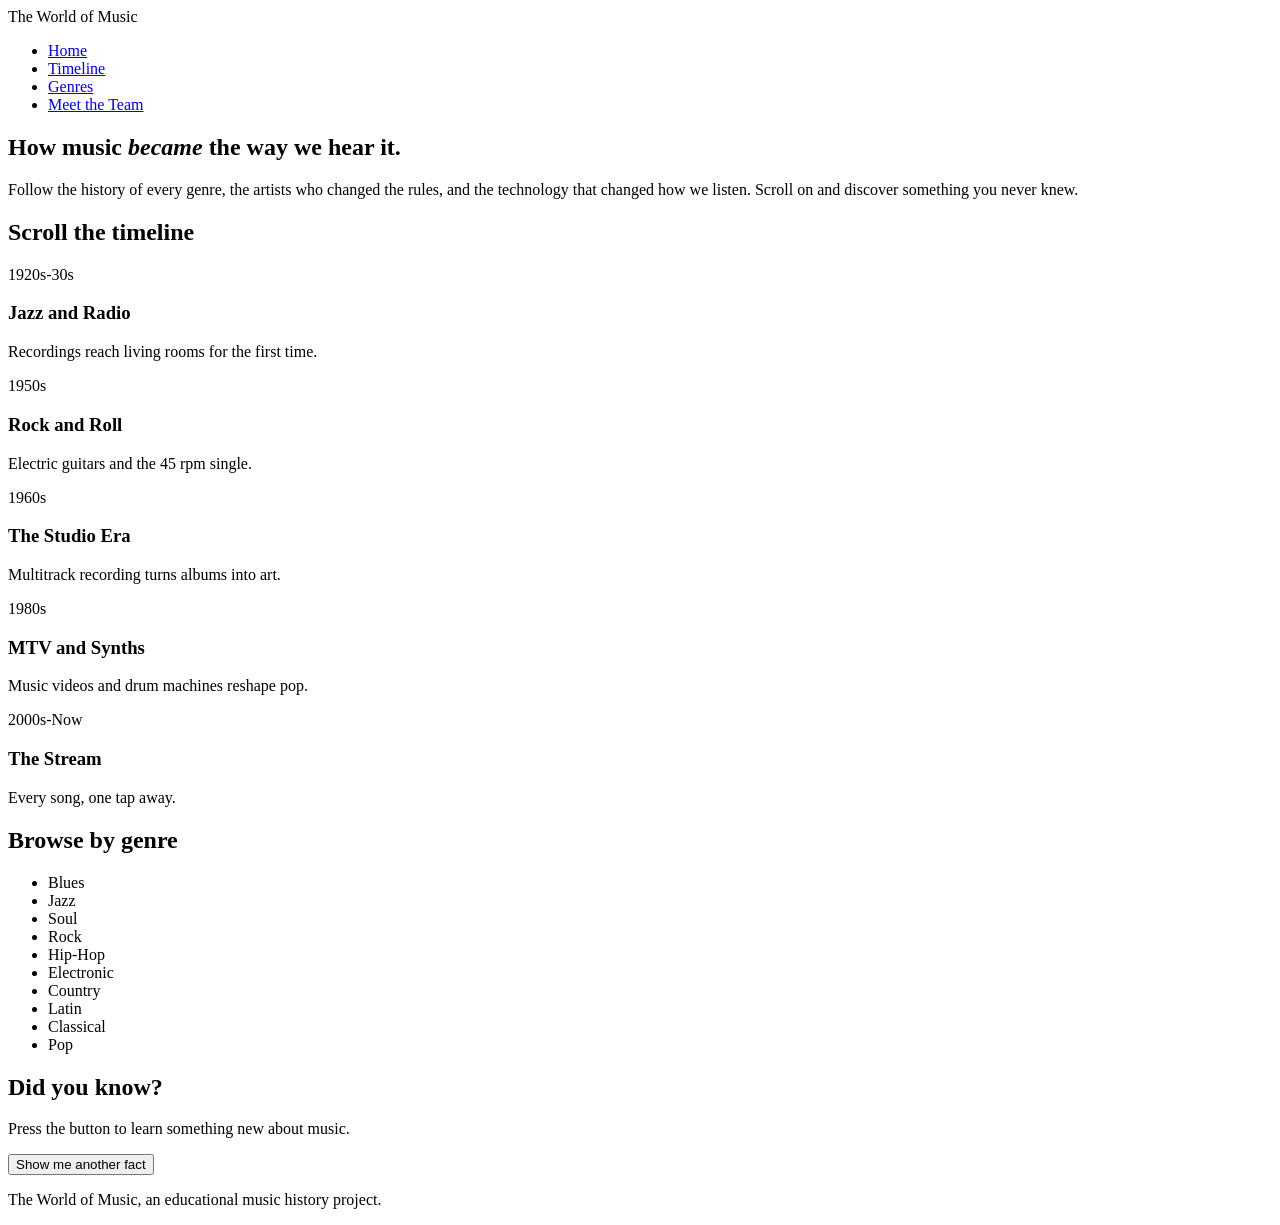
==== index.html @ de20ec36 "Add files via upload" ====
<!doctype html>
<html lang="en">
<head>
  <meta charset="utf-8">
  <meta name="viewport" content="width=device-width, initial-scale=1">
  <title>The World of Music - Home</title>
  <link rel="stylesheet" href="css/styles.css">
</head>
<body>

  <header class="site-header">
    <div class="logo">The World of <span>Music</span></div>
    <nav class="site-nav" aria-label="Main">
      <ul>
        <li><a href="index.html">Home</a></li>
        <li><a href="index.html#timeline">Timeline</a></li>
        <li><a href="index.html#genres">Genres</a></li>
        <li><a href="team.html">Meet the Team</a></li>
      </ul>
    </nav>
  </header>

  <main>
    <section class="hero">
      <h1>How music <em>became</em> the way we hear it.</h1>
      <p>Follow the history of every genre, the artists who changed the rules, and the technology that changed how we listen. Scroll on and discover something you never knew.</p>
    </section>

    <section id="timeline" class="timeline">
      <h2>Scroll the timeline</h2>
      <div class="timeline-track">
        <article class="era">
          <p class="year">1920s-30s</p>
          <h3>Jazz and Radio</h3>
          <p>Recordings reach living rooms for the first time.</p>
        </article>
        <article class="era">
          <p class="year">1950s</p>
          <h3>Rock and Roll</h3>
          <p>Electric guitars and the 45 rpm single.</p>
        </article>
        <article class="era">
          <p class="year">1960s</p>
          <h3>The Studio Era</h3>
          <p>Multitrack recording turns albums into art.</p>
        </article>
        <article class="era">
          <p class="year">1980s</p>
          <h3>MTV and Synths</h3>
          <p>Music videos and drum machines reshape pop.</p>
        </article>
        <article class="era">
          <p class="year">2000s-Now</p>
          <h3>The Stream</h3>
          <p>Every song, one tap away.</p>
        </article>
      </div>
    </section>

    <section id="genres" class="genres">
      <h2>Browse by genre</h2>
      <ul class="chip-list">
        <li class="chip">Blues</li>
        <li class="chip">Jazz</li>
        <li class="chip">Soul</li>
        <li class="chip">Rock</li>
        <li class="chip">Hip-Hop</li>
        <li class="chip">Electronic</li>
        <li class="chip">Country</li>
        <li class="chip">Latin</li>
        <li class="chip">Classical</li>
        <li class="chip">Pop</li>
      </ul>
    </section>

    <section class="fact-section">
      <h2>Did you know?</h2>
      <p id="fact-text" class="fact-text" aria-live="polite">Press the button to learn something new about music.</p>
      <button id="fact-button" class="btn" type="button">Show me another fact</button>
    </section>
  </main>

  <footer class="site-footer">
    <p>The World of Music, an educational music history project.</p>
  </footer>

  <script src="scripts/main.js"></script>
</body>
</html>
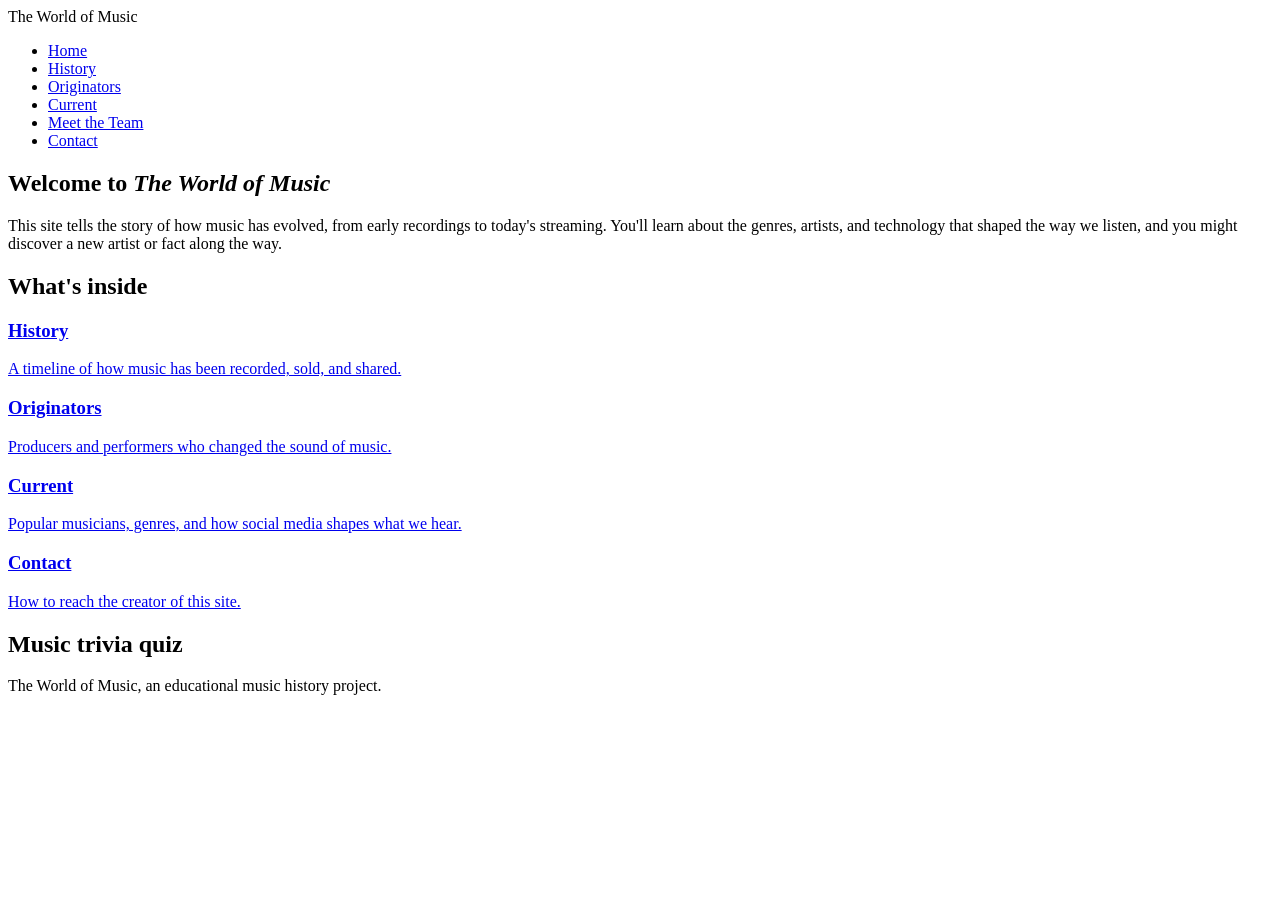
==== commit da4f6fbd: "Rename index (3).html to index.html" ====
--- a/index.html
+++ b/index.html
@@ -12,71 +12,54 @@
     <div class="logo">The World of <span>Music</span></div>
     <nav class="site-nav" aria-label="Main">
       <ul>
-        <li><a href="index.html">Home</a></li>
-        <li><a href="index.html#timeline">Timeline</a></li>
-        <li><a href="index.html#genres">Genres</a></li>
+        <li><a href="index.html" aria-current="page">Home</a></li>
+        <li><a href="history.html">History</a></li>
+        <li><a href="originators.html">Originators</a></li>
+        <li><a href="current.html">Current</a></li>
         <li><a href="team.html">Meet the Team</a></li>
+        <li><a href="contact.html">Contact</a></li>
       </ul>
     </nav>
   </header>
 
   <main>
-    <section class="hero">
-      <h1>How music <em>became</em> the way we hear it.</h1>
-      <p>Follow the history of every genre, the artists who changed the rules, and the technology that changed how we listen. Scroll on and discover something you never knew.</p>
+    <section>
+      <h1>Welcome to <em>The World of Music</em></h1>
+      <p class="intro">This site tells the story of how music has evolved, from early recordings to today's streaming. You'll learn about the genres, artists, and technology that shaped the way we listen, and you might discover a new artist or fact along the way.</p>
     </section>
 
-    <section id="timeline" class="timeline">
-      <h2>Scroll the timeline</h2>
-      <div class="timeline-track">
-        <article class="era">
-          <p class="year">1920s-30s</p>
-          <h3>Jazz and Radio</h3>
-          <p>Recordings reach living rooms for the first time.</p>
-        </article>
-        <article class="era">
-          <p class="year">1950s</p>
-          <h3>Rock and Roll</h3>
-          <p>Electric guitars and the 45 rpm single.</p>
-        </article>
-        <article class="era">
-          <p class="year">1960s</p>
-          <h3>The Studio Era</h3>
-          <p>Multitrack recording turns albums into art.</p>
-        </article>
-        <article class="era">
-          <p class="year">1980s</p>
-          <h3>MTV and Synths</h3>
-          <p>Music videos and drum machines reshape pop.</p>
-        </article>
-        <article class="era">
-          <p class="year">2000s-Now</p>
-          <h3>The Stream</h3>
-          <p>Every song, one tap away.</p>
-        </article>
+    <section>
+      <h2>What's inside</h2>
+      <div class="card-grid">
+        <a class="card card-link" href="history.html">
+          <h3>History</h3>
+          <p>A timeline of how music has been recorded, sold, and shared.</p>
+        </a>
+        <a class="card card-link" href="originators.html">
+          <h3>Originators</h3>
+          <p>Producers and performers who changed the sound of music.</p>
+        </a>
+        <a class="card card-link" href="current.html">
+          <h3>Current</h3>
+          <p>Popular musicians, genres, and how social media shapes what we hear.</p>
+        </a>
+        <a class="card card-link" href="contact.html">
+          <h3>Contact</h3>
+          <p>How to reach the creator of this site.</p>
+        </a>
       </div>
     </section>
 
-    <section id="genres" class="genres">
-      <h2>Browse by genre</h2>
-      <ul class="chip-list">
-        <li class="chip">Blues</li>
-        <li class="chip">Jazz</li>
-        <li class="chip">Soul</li>
-        <li class="chip">Rock</li>
-        <li class="chip">Hip-Hop</li>
-        <li class="chip">Electronic</li>
-        <li class="chip">Country</li>
-        <li class="chip">Latin</li>
-        <li class="chip">Classical</li>
-        <li class="chip">Pop</li>
-      </ul>
-    </section>
-
-    <section class="fact-section">
-      <h2>Did you know?</h2>
-      <p id="fact-text" class="fact-text" aria-live="polite">Press the button to learn something new about music.</p>
-      <button id="fact-button" class="btn" type="button">Show me another fact</button>
+    <section>
+      <h2>Music trivia quiz</h2>
+      <div class="quiz" id="quiz">
+        <p class="quiz-question" id="quiz-question" aria-live="polite"></p>
+        <ul class="quiz-options" id="quiz-options"></ul>
+        <p class="quiz-feedback" id="quiz-feedback" aria-live="polite"></p>
+        <p class="quiz-result" id="quiz-result" aria-live="polite"></p>
+        <button id="quiz-next" class="btn" type="button" hidden>Next question</button>
+        <button id="quiz-restart" class="btn" type="button" hidden>Try again</button>
+      </div>
     </section>
   </main>
 
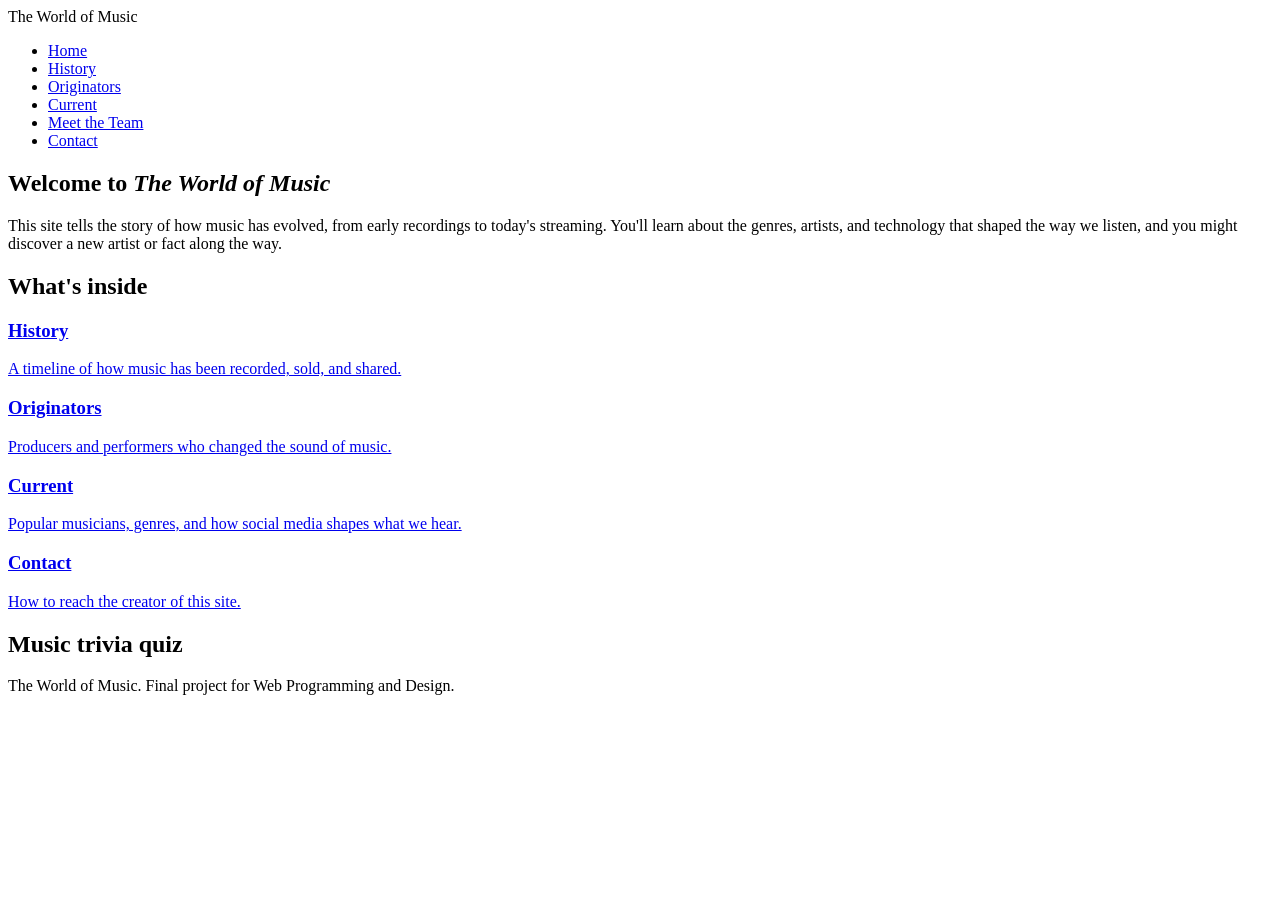
==== commit 49fc9a46: "Update footer description for final project" ====
--- a/index.html
+++ b/index.html
@@ -64,7 +64,7 @@
   </main>
 
   <footer class="site-footer">
-    <p>The World of Music, an educational music history project.</p>
+    <p>The World of Music. Final project for Web Programming and Design.</p>
   </footer>
 
   <script src="scripts/main.js"></script>
